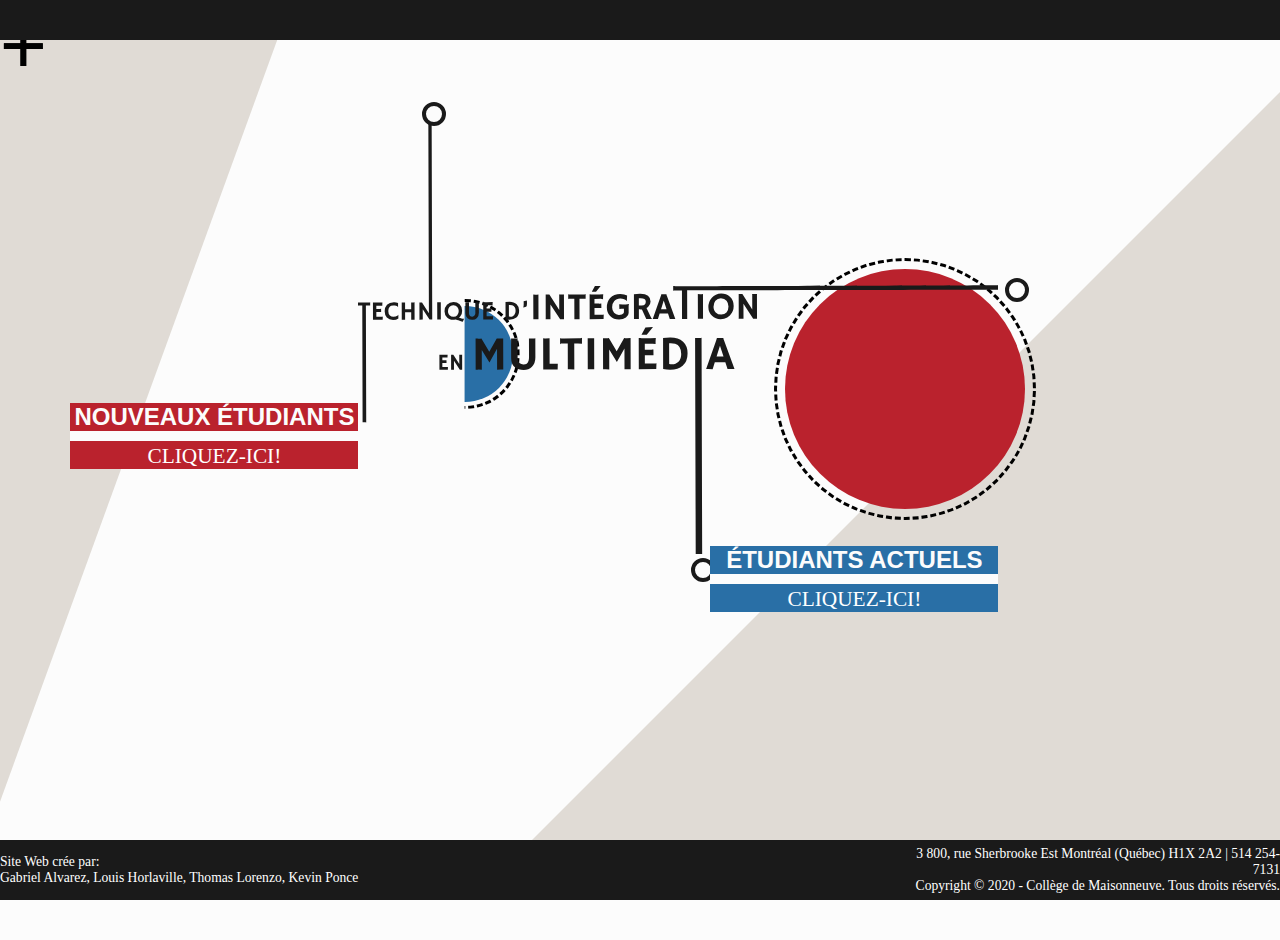
==== index.html @ 07f276ff "Resou probleme resize fenêtre palcement éléments" ====
<!DOCTYPE html>
<html>
<head>
    <link rel="stylesheet" href="css/style.css">
    <meta charset="UTF-8" user-scalable=no>
    <meta name="viewport" content="width=device-width, user-scalable=no">
</head>
<body>
<div id="background-shapes">
    <div class="background-shape color-bg-2" id="background-shape-left"></div>
    <div class="background-shape color-bg-2" id="background-shape-right"></div>
</div>

<div class="animation-area">
    <ul class="box-area">
        <li>+</li>
        <li>+</li>
        <li>+</li>
        <li>+</li>
        <li>+</li>
        <li>+</li>
        <li>+</li>
        <li>+</li>

    </ul>
</div>

<div class="header color-bars">
</div>

<div id="contenu-principal">
    <div id="title">
        <div class="containerLogo">
            <div class=logo-cercle-border><div class="logo-cercle color-1"></div></div>
            <div class=cercle-n-border><div class="cercle-n color-2"></div></div>
            <img class="logo" src="images/logo.svg" alt="logo">
            <div id="cercle-cap-N" class="cercle-cap-logo"></div>
            <div id="cercle-cap-T" class="cercle-cap-logo"></div>
            <div id="cercle-cap-I" class="cercle-cap-logo"></div>
            <div id="container-etudiants-nouveaux" class="container-etudiants color-1"> <div class="color-1"></div> <div id="et-nouveaux-title">NOUVEAUX ÉTUDIANTS</div> <div class="separateur-etudiants"></div> <a href="#" class="button">CLIQUEZ-ICI!</a></div>
            <div id="container-etudiants-actuels" class="container-etudiants color-2"> <div class="color-2"></div> <div id="et-actuels-title">ÉTUDIANTS ACTUELS</div> <div class="separateur-etudiants"></div> <a href="#" class="button">CLIQUEZ-ICI!</a></div>
        </div>
        
    </div>
</div>

</body>

<footer class="footer color-bars">
    <div class="credits" >
        <p>Site Web crée par:</p>
        <p>Gabriel Alvarez, Louis Horlaville, Thomas Lorenzo, Kevin Ponce</p>
    </div>

    <div class="contacts" >
        <p>3 800, rue Sherbrooke Est Montréal (Québec) H1X 2A2 | 514 254-7131</p>
        <p>Copyright © 2020 - Collège de Maisonneuve. Tous droits réservés.</p>
    </div>
</footer>

<script src="js/accueil.js" type="text/javascript"></script> 

</html>
---- css/style.css ----
@font-face {
    font-family: "bahnschrift";
    src: href("/fonts/BAHNSCHRIFT.TTF");
}

*{
    margin:0;
    padding: 0;
}

html {
    height: 100%;
}

body {
    position: relative;
    font-family: Arial;
    background-color: #FCFCFC;
    margin: 0;
    height: 100%;
    min-height: 100%;
}

.header {
    padding: 20px;
    text-align: center;
    color: white;
    font-size: 30px;
}

#contenu-principal{
    width: 100%;
    height: 100%;
}

.fadeout {
    animation: fadeout 0.2s linear;  
    animation-fill-mode: forwards;
}

.fadein {
    animation: fadein 0.2s linear;  
    animation-fill-mode: forwards;  
}

@keyframes fadeout{
    from {
        opacity: 1;
    }

    to {
        opacity: 0;
    }
}

@keyframes fadein{
    from {
        opacity: 0;
    }

    to {
        opacity: 1;
    }
}

#container-etudiants-contenu{
    opacity: 0;
    animation: fadein 0.2s linear;  
    animation-fill-mode: forwards;  
    animation-delay: 0.5s;
}


/* Éléments à placer (boutons,etc.)*/
.button-back{
    float: left;
    text-decoration: none;
    color: white;
    margin-left: 20px;
}


/* couleurs principales de la page */

.color-bg{
    background-color: #FCFCFC;
}

.color-bg-2{
    background: #E0DBD5;
}

.color-bars{
    background-color: #1A1A1A;
}

.color-1{
    background-color: #BA222D;
}

.color-2{
    background-color: #296FA6;
}

.color-3{
    background-color: #DC7E25;
}



/* Éléments d'arrière plan animés */

.animation-area{
    width: 100%;
    height: 100%;
    position:absolute;
    font-size: 5rem;
    z-index: -2;
}

.box-area{
    position: absolute;
    top: 0;
    left: 0;
    width:100%;
    height:100%;
    overflow: hidden;
}

.box-area li{
    position: absolute;
    display: block;
    list-style: none;
    width: 25px;
    height: 25px;
    animation: animate 10s linear infinite;  
}

/* todo with javascript */

.box-area li:nth-child(1){
    left: 200px;
    top: 100%;
    animation-name: animate;
    animation-delay: 0s;
    animation-duration: 10s;
    animation-timing-function: linear;
}

.box-area li:nth-child(2){
    left: 650px;
    top: 100%;
    animation-name: animate;
    animation-delay: 6s;
    animation-duration: 10s;
    animation-timing-function: linear;
}

.box-area li:nth-child(3){
    left: 100px;
    top: 100%;
    animation-name: animate;
    animation-delay: 3s;
    animation-duration: 10s;
    animation-timing-function: linear;
}

.box-area li:nth-child(4){
    left: 700px;
    top: 100%;
    animation-name: animate;
    animation-delay: 1s;
    animation-duration: 10s;
    animation-timing-function: linear;
}

.box-area li:nth-child(5){
    left: 550px;
    top: 100%;
    animation-name: animate;
    animation-delay: 8s;
    animation-duration: 10s;
    animation-timing-function: linear;
}

.box-area li:nth-child(6){
    left: 400px;
    top: 100%;
    animation-name: animate;
    animation-delay: 4s;
    animation-duration: 10s;
    animation-timing-function: linear;
}

@keyframes animate{
    from {
        transform: translateX(0) translateY(0) rotate(0deg);
        opacity: 1;
    }

    to {
        transform: translateX(800px) translateY(-800px) rotate(360deg);
        opacity: 0;
    }
}

/* end of todo */

#title{
    height:100%;
    width: 50%;
    position: absolute; /* or absolute */
    left: 28%;
}

.containerLogo {
    height: 75%;
    margin: auto;
    margin-top:13%;
    position: relative;
}

.footer {
    display: flex;
    justify-content: center;
    color: white;
    font-family: "bahnschrift";
    font-size: 0.85rem;

    position:absolute;
    bottom:0;
    width:100%;
    height:60px;   /* Height of the footer */
}

.credits{
    margin-top: auto;
    margin-bottom: auto;
    text-align: left;
    float: left;
    width: 75%;
}

.contacts{
    margin-top: auto;
    margin-bottom: auto;
    text-align: right;
    float: right;
}

/* Formes géométriques de la page */

.cercle-n{
    margin: auto;
    margin-top: 0.25rem;
    border-radius:50%;
    width: 6rem;
    height: 6rem;
}

.cercle-n-border{
    position: absolute;
    border: black;
    border-style: dashed;
    border-radius:50%;

    clip-path: inset(0 0 0 50%);


    left: 8%;
    top: 26%;

    z-index: -1;

    width: 6.5rem;
    height: 6.5rem;
}


.logo-cercle{
    margin: auto;
    margin-top: 0.5rem;
    border-radius:50%;

    width: 15rem;
    height: 15rem;
}

.logo-cercle-border{
    position: absolute;
    border: black;
    border-style: dashed;
    border-radius:50%;

    left: 65%;
    top: 20%;

    z-index: -1;

    width: 16rem;
    height: 16rem;

    animation-name: spin;
    animation-duration: 25s;
    animation-iteration-count: infinite;
    animation-timing-function: linear; 
}

@keyframes spin {
    from {
        transform:rotate(0deg);
    }
    to {
        transform:rotate(360deg);
    }
}


/* Cercles qui apparaissent dans le logo */
.cercle-cap-logo{
    position: absolute;
    border-radius: 100%;
    border-color: #1A1A1A;
    border-width: 0.3rem;
    width: 1rem;
    height: 1rem;
    border-style: solid;
    text-align: center;
    font-weight: bolder;
    font-size: 3rem;
    transform-origin: 0 0;
}



#cercle-cap-N{
    left: 0;
    top: 0;
}

#cercle-cap-T{
    left: 0;
    top: 0;
}

#cercle-cap-I{
    left: 0;
    top: 0;
}


/* Sections étudiants */

.container-etudiants{
    position: absolute;
    font-size: 24px;
    text-align: center;
    width: 45%;
    transform-origin: 0 0;
}

.container-etudiants-animate{
    position: absolute;
    width: 9999%;
    height: 9999%;
    z-index: -1;
}

#container-etudiants-nouveaux{
    transform: translate(-100%,0);
    top:57%;
    left:0;
}
#container-etudiants-actuels{
    left:55%;
    top: 86.5%;
}

#container-etudiants-fullscreen{
    width: 90%;
    height: 70%;
    display: block;
    margin-left: 5%;
    margin-right: 5%;
    margin-top: 5%;
    margin-bottom: 5%;

    animation: etudiants-fill 1s;  
    animation-fill-mode: forwards;  
}

@keyframes etudiants-fill{
    from {
        height: 0%;
    }

    to {
        height: 70%;
    }
}

.separateur-etudiants{
    background-color: #FCFCFC;
    height: 10px;
}

#et-nouveaux-title{
    color: #FCFCFC;
    font-size: 24px;
    font-weight: bold;
}

#et-actuels-title{
    color: #FCFCFC;
    font-size: 24px;
    font-weight: bold;
}

#et-menu-title{
    color: #FCFCFC;
    font-size: 42px;
    font-weight: bold;
    margin-top: 1%;
    margin-bottom: 1%;
}

#et-menu-desc{
    color: #FCFCFC;
    font-size: 24px;
    text-align: left;
    width: 60%;
    margin: 5%;
}

#et-menu-image{
    width: 380px;
    height: 380px;
    margin: 5%;
    margin-right: 50px;
    margin-bottom: 15%;
}

#et-menu-contenu{
    display: grid;
    grid-template-columns: auto auto auto;
    height: 75%;
}

.button {
    border: none;
    font-family: "bahnschrift";
    color: white;
    text-align: center;
    text-decoration: none;
    display: inline-block;
    font-size: 16pt;
    cursor: pointer;
}

#et-liensutiles-liste{
    display: flex;
    justify-content: center;
    list-style-type: none;
}

#et-liensutiles-liste > li{
    margin-left: 5%;
    margin-right: 5%;
    margin-top: 1.5%;
}

/* Formes d'arrière plan anglés */

#background-shapes{
    width: 100%;
    height: 100%;
    position:absolute;
    overflow: hidden;
    z-index: -3;
}

.background-shape{
    height: 100%;
    position:absolute;
}

#background-shape-left {
    width: 30%;
	transform: skew(-20deg);
    left: -20%;
}

#background-shape-right {
    width: 60%;
	transform: skew(-45deg);
    margin-left: 72%;
}

.invisible{
    display: none;
}
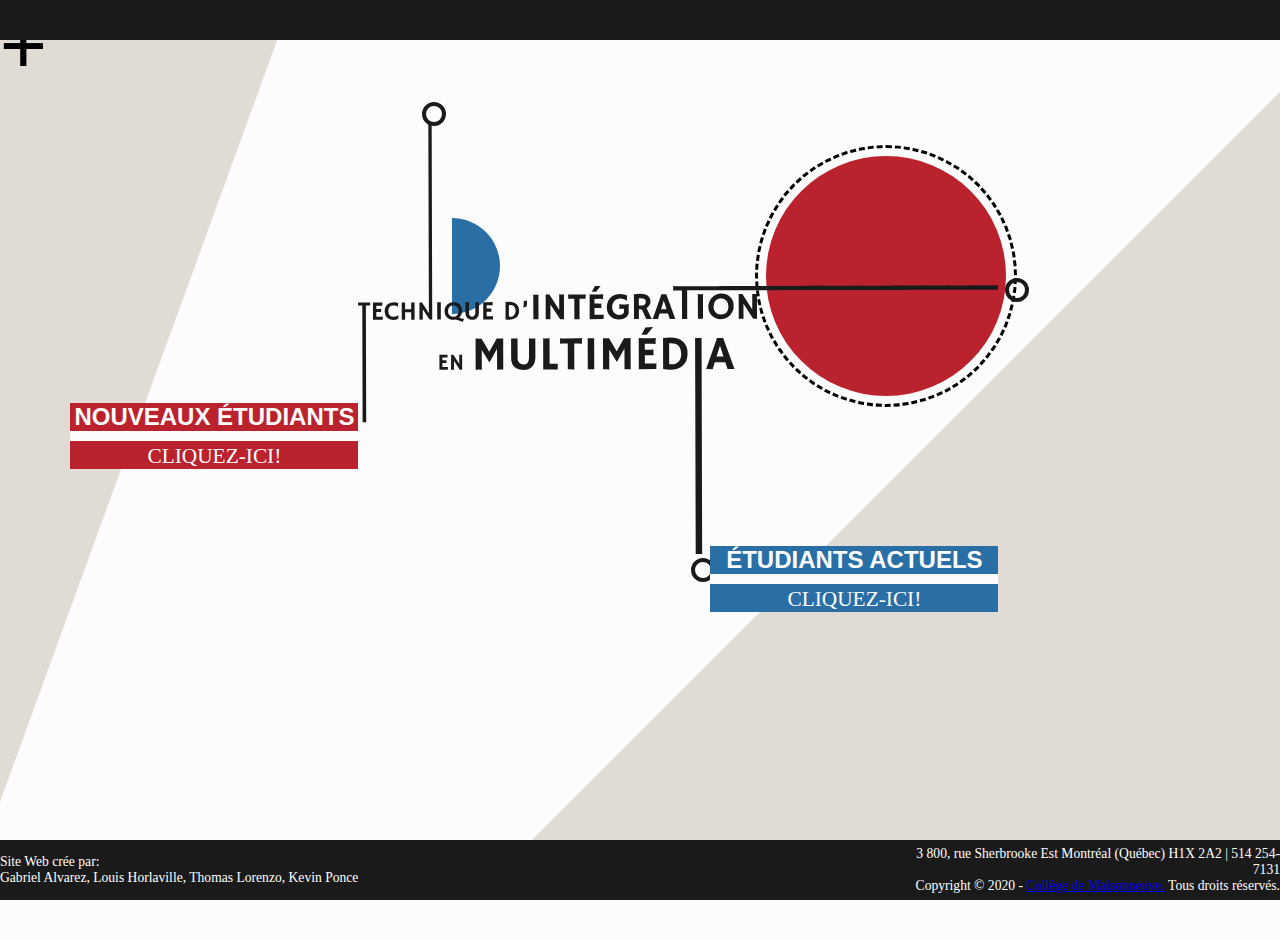
==== commit 90cfe89e: "lien collège footer" ====
--- a/index.html
+++ b/index.html
@@ -54,7 +54,7 @@
 
     <div class="contacts" >
         <p>3 800, rue Sherbrooke Est Montréal (Québec) H1X 2A2 | 514 254-7131</p>
-        <p>Copyright © 2020 - Collège de Maisonneuve. Tous droits réservés.</p>
+        <p>Copyright © 2020 -  <a href="https://www.cmaisonneuve.qc.ca/">Collège de Maisonneuve.</a>  Tous droits réservés.</p>
     </div>
 </footer>
 
--- a/css/style.css
+++ b/css/style.css
@@ -209,6 +209,8 @@
 #title{
     height:100%;
     width: 50%;
+    min-width: 50%;
+    min-height: 100%;
     position: absolute; /* or absolute */
     left: 28%;
 }
@@ -260,9 +262,9 @@
 
 .cercle-n-border{
     position: absolute;
-    border: black;
-    border-style: dashed;
-    border-radius:50%;
+    /* border: black; */
+    /* border-style: dashed; */
+    /* border-radius:50%; */
 
     clip-path: inset(0 0 0 50%);
 
@@ -292,8 +294,8 @@
     border-style: dashed;
     border-radius:50%;
 
-    left: 65%;
-    top: 20%;
+    /* left: 65%; */
+    /* top: 20%; */
 
     z-index: -1;
 
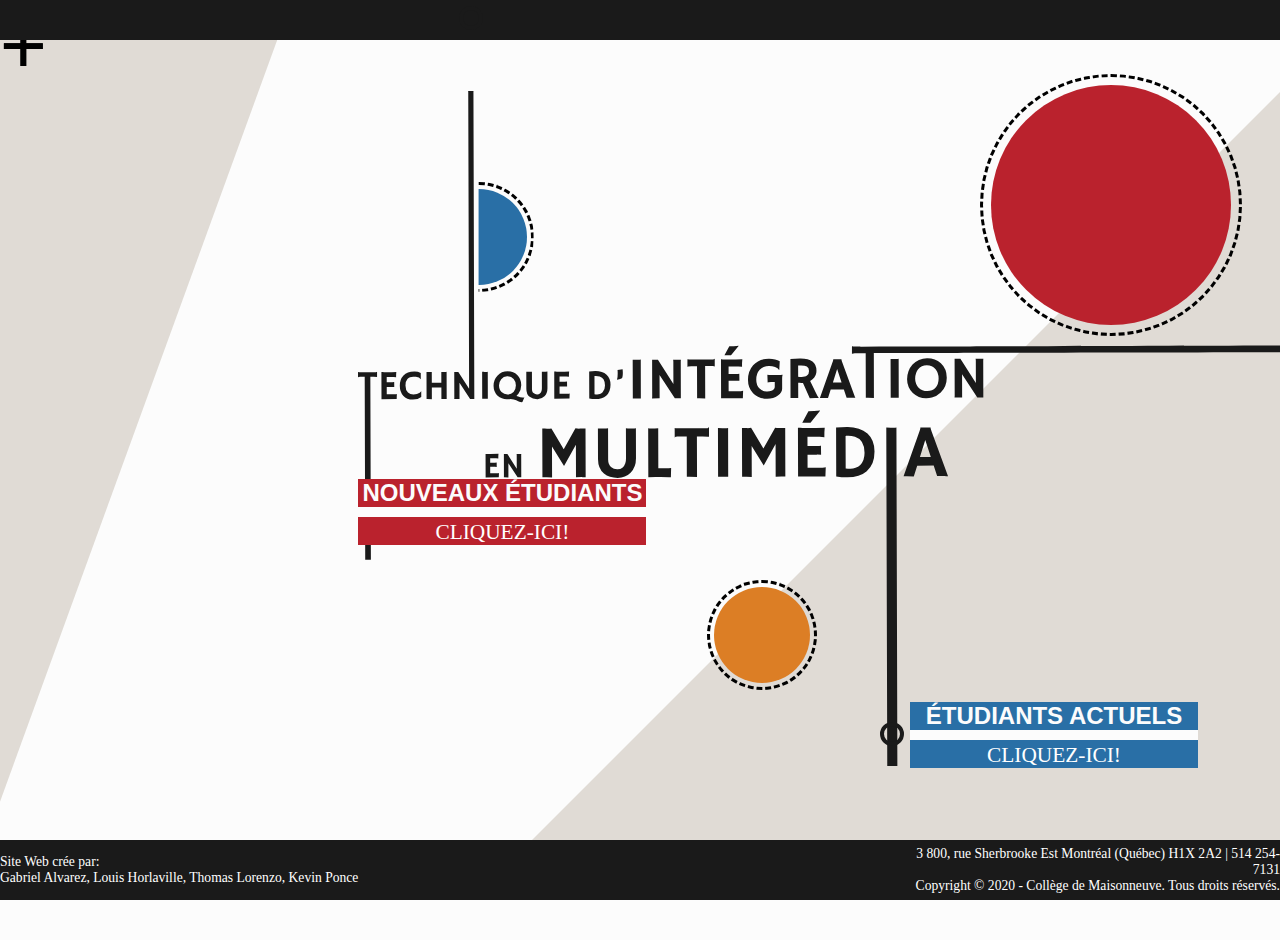
==== commit 442010a7: "restructure de la page grille de chemninement et changement du css" ====
--- a/index.html
+++ b/index.html
@@ -2,8 +2,7 @@
 <html>
 <head>
     <link rel="stylesheet" href="css/style.css">
-    <meta charset="UTF-8" user-scalable=no>
-    <meta name="viewport" content="width=device-width, user-scalable=no">
+    <meta charset="UTF-8">
 </head>
 <body>
 <div id="background-shapes">
@@ -30,17 +29,16 @@
 
 <div id="contenu-principal">
     <div id="title">
-        <div class="containerLogo">
-            <div class=logo-cercle-border><div class="logo-cercle color-1"></div></div>
-            <div class=cercle-n-border><div class="cercle-n color-2"></div></div>
-            <img class="logo" src="images/logo.svg" alt="logo">
-            <div id="cercle-cap-N" class="cercle-cap-logo"></div>
-            <div id="cercle-cap-T" class="cercle-cap-logo"></div>
-            <div id="cercle-cap-I" class="cercle-cap-logo"></div>
-            <div id="container-etudiants-nouveaux" class="container-etudiants color-1"> <div class="color-1"></div> <div id="et-nouveaux-title">NOUVEAUX ÉTUDIANTS</div> <div class="separateur-etudiants"></div> <a href="#" class="button">CLIQUEZ-ICI!</a></div>
-            <div id="container-etudiants-actuels" class="container-etudiants color-2"> <div class="color-2"></div> <div id="et-actuels-title">ÉTUDIANTS ACTUELS</div> <div class="separateur-etudiants"></div> <a href="#" class="button">CLIQUEZ-ICI!</a></div>
-        </div>
-        
+
+        <div class=logo-cercle-border><div class="logo-cercle color-1"></div></div>
+        <div class=cercle-n-border><div class="cercle-n color-2"></div></div>
+        <div class=cercle-i-border><div class="cercle-i color-3"></div></div>
+        <img class="logo" src="images/logo.svg" alt="logo">
+        <div id="cercle-cap-N" class="cercle-cap-logo"></div>
+        <div id="cercle-cap-T" class="cercle-cap-logo"></div>
+        <div id="cercle-cap-I" class="cercle-cap-logo"></div>
+        <div id="container-etudiants-nouveaux" class="container-etudiants color-1"> <div class="color-1"></div> <div id="et-nouveaux-title">NOUVEAUX ÉTUDIANTS</div> <div class="separateur-etudiants"></div> <a href="#" class="button">CLIQUEZ-ICI!</a></div>
+        <div id="container-etudiants-actuels" class="container-etudiants color-2"> <div class="color-2"></div> <div id="et-actuels-title">ÉTUDIANTS ACTUELS</div> <div class="separateur-etudiants"></div> <a href="#" class="button">CLIQUEZ-ICI!</a></div>
     </div>
 </div>
 
@@ -54,7 +52,7 @@
 
     <div class="contacts" >
         <p>3 800, rue Sherbrooke Est Montréal (Québec) H1X 2A2 | 514 254-7131</p>
-        <p>Copyright © 2020 -  <a href="https://www.cmaisonneuve.qc.ca/">Collège de Maisonneuve.</a>  Tous droits réservés.</p>
+        <p>Copyright © 2020 - Collège de Maisonneuve. Tous droits réservés.</p>
     </div>
 </footer>
 
--- a/css/style.css
+++ b/css/style.css
@@ -71,15 +71,6 @@
 }
 
 
-/* Éléments à placer (boutons,etc.)*/
-.button-back{
-    float: left;
-    text-decoration: none;
-    color: white;
-    margin-left: 20px;
-}
-
-
 /* couleurs principales de la page */
 
 .color-bg{
@@ -209,17 +200,14 @@
 #title{
     height:100%;
     width: 50%;
-    min-width: 50%;
-    min-height: 100%;
     position: absolute; /* or absolute */
     left: 28%;
 }
 
-.containerLogo {
+.logo {
     height: 75%;
     margin: auto;
-    margin-top:13%;
-    position: relative;
+    margin-top:8%;
 }
 
 .footer {
@@ -256,15 +244,16 @@
     margin: auto;
     margin-top: 0.25rem;
     border-radius:50%;
+
     width: 6rem;
     height: 6rem;
 }
 
 .cercle-n-border{
     position: absolute;
-    /* border: black; */
-    /* border-style: dashed; */
-    /* border-radius:50%; */
+    border: black;
+    border-style: dashed;
+    border-radius:50%;
 
     clip-path: inset(0 0 0 50%);
 
@@ -276,6 +265,46 @@
 
     width: 6.5rem;
     height: 6.5rem;
+}
+
+.cercle-i{
+    margin: auto;
+    margin-top: 0.25rem;
+    border-radius:50%;
+
+    width: 6rem;
+    height: 6rem;
+}
+
+.cercle-i-border{
+    position: absolute;
+    border: black;
+    border-style: dashed;
+    border-radius:50%;
+
+    clip-path: inset(0 0 0 -50%);
+
+
+    left: 54.5%;
+    top: 60%;
+
+    z-index: -1;
+
+    width: 6.5rem;
+    height: 6.5rem;
+    animation-name: spin2;
+    animation-duration: 25s;
+    animation-iteration-count: infinite;
+    animation-timing-function: linear; 
+}
+
+@keyframes spin2 {
+    from {
+        transform:rotate(0deg);
+    }
+    to {
+        transform:rotate(-360deg);
+    }
 }
 
 
@@ -294,8 +323,8 @@
     border-style: dashed;
     border-radius:50%;
 
-    /* left: 65%; */
-    /* top: 20%; */
+    left: 72%;
+    top: 20%;
 
     z-index: -1;
 
@@ -330,24 +359,21 @@
     text-align: center;
     font-weight: bolder;
     font-size: 3rem;
-    transform-origin: 0 0;
-}
-
-
+}
 
 #cercle-cap-N{
-    left: 0;
-    top: 0;
+    left: 11.4%;
+    top: 4.75%;
 }
 
 #cercle-cap-T{
-    left: 0;
-    top: 0;
+    left: 114%;
+    top: 35%;
 }
 
 #cercle-cap-I{
-    left: 0;
-    top: 0;
+    left: 59%;
+    top: 83.25%;
 }
 
 
@@ -358,7 +384,6 @@
     font-size: 24px;
     text-align: center;
     width: 45%;
-    transform-origin: 0 0;
 }
 
 .container-etudiants-animate{
@@ -369,13 +394,12 @@
 }
 
 #container-etudiants-nouveaux{
-    transform: translate(-100%,0);
-    top:57%;
-    left:0;
+    left: -45%;
+    top: 57%;
 }
 #container-etudiants-actuels{
-    left:55%;
-    top: 86.5%;
+    left: 62.25%;
+    top: 78.5%;
 }
 
 #container-etudiants-fullscreen{
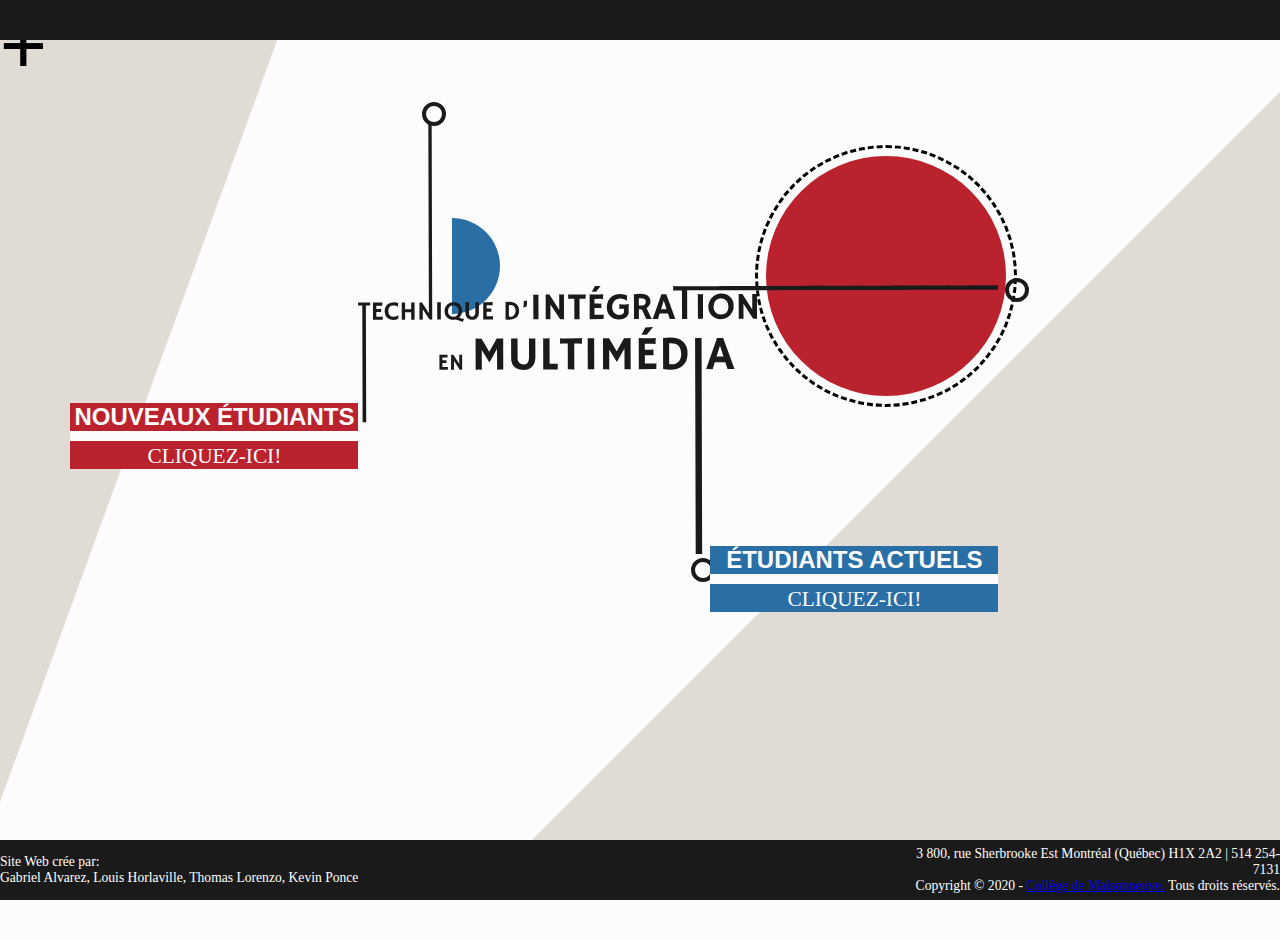
==== commit 4af49458: "Merge branch 'master' into GA-Cheminement" ====
--- a/index.html
+++ b/index.html
@@ -2,7 +2,8 @@
 <html>
 <head>
     <link rel="stylesheet" href="css/style.css">
-    <meta charset="UTF-8">
+    <meta charset="UTF-8" user-scalable=no>
+    <meta name="viewport" content="width=device-width, user-scalable=no">
 </head>
 <body>
 <div id="background-shapes">
@@ -29,16 +30,16 @@
 
 <div id="contenu-principal">
     <div id="title">
-
-        <div class=logo-cercle-border><div class="logo-cercle color-1"></div></div>
-        <div class=cercle-n-border><div class="cercle-n color-2"></div></div>
-        <div class=cercle-i-border><div class="cercle-i color-3"></div></div>
-        <img class="logo" src="images/logo.svg" alt="logo">
-        <div id="cercle-cap-N" class="cercle-cap-logo"></div>
-        <div id="cercle-cap-T" class="cercle-cap-logo"></div>
-        <div id="cercle-cap-I" class="cercle-cap-logo"></div>
-        <div id="container-etudiants-nouveaux" class="container-etudiants color-1"> <div class="color-1"></div> <div id="et-nouveaux-title">NOUVEAUX ÉTUDIANTS</div> <div class="separateur-etudiants"></div> <a href="#" class="button">CLIQUEZ-ICI!</a></div>
-        <div id="container-etudiants-actuels" class="container-etudiants color-2"> <div class="color-2"></div> <div id="et-actuels-title">ÉTUDIANTS ACTUELS</div> <div class="separateur-etudiants"></div> <a href="#" class="button">CLIQUEZ-ICI!</a></div>
+        <div class="containerLogo">
+            <div class=logo-cercle-border><div class="logo-cercle color-1"></div></div>
+            <div class=cercle-n-border><div class="cercle-n color-2"></div></div>
+            <img class="logo" src="images/logo.svg" alt="logo">
+            <div id="cercle-cap-N" class="cercle-cap-logo"></div>
+            <div id="cercle-cap-T" class="cercle-cap-logo"></div>
+            <div id="cercle-cap-I" class="cercle-cap-logo"></div>
+            <div id="container-etudiants-nouveaux" class="container-etudiants color-1"> <div class="color-1"></div> <div id="et-nouveaux-title">NOUVEAUX ÉTUDIANTS</div> <div class="separateur-etudiants"></div> <a href="#" class="button">CLIQUEZ-ICI!</a></div>
+            <div id="container-etudiants-actuels" class="container-etudiants color-2"> <div class="color-2"></div> <div id="et-actuels-title">ÉTUDIANTS ACTUELS</div> <div class="separateur-etudiants"></div> <a href="#" class="button">CLIQUEZ-ICI!</a></div>
+        </div>      
     </div>
 </div>
 
@@ -52,7 +53,7 @@
 
     <div class="contacts" >
         <p>3 800, rue Sherbrooke Est Montréal (Québec) H1X 2A2 | 514 254-7131</p>
-        <p>Copyright © 2020 - Collège de Maisonneuve. Tous droits réservés.</p>
+        <p>Copyright © 2020 -  <a href="https://www.cmaisonneuve.qc.ca/">Collège de Maisonneuve.</a>  Tous droits réservés.</p>
     </div>
 </footer>
 
--- a/css/style.css
+++ b/css/style.css
@@ -71,6 +71,15 @@
 }
 
 
+/* Éléments à placer (boutons,etc.)*/
+.button-back{
+    float: left;
+    text-decoration: none;
+    color: white;
+    margin-left: 20px;
+}
+
+
 /* couleurs principales de la page */
 
 .color-bg{
@@ -200,14 +209,17 @@
 #title{
     height:100%;
     width: 50%;
+    min-width: 50%;
+    min-height: 100%;
     position: absolute; /* or absolute */
     left: 28%;
 }
 
-.logo {
+.containerLogo {
     height: 75%;
     margin: auto;
-    margin-top:8%;
+    margin-top:13%;
+    position: relative;
 }
 
 .footer {
@@ -244,16 +256,15 @@
     margin: auto;
     margin-top: 0.25rem;
     border-radius:50%;
-
     width: 6rem;
     height: 6rem;
 }
 
 .cercle-n-border{
     position: absolute;
-    border: black;
-    border-style: dashed;
-    border-radius:50%;
+    /* border: black; */
+    /* border-style: dashed; */
+    /* border-radius:50%; */
 
     clip-path: inset(0 0 0 50%);
 
@@ -322,9 +333,8 @@
     border: black;
     border-style: dashed;
     border-radius:50%;
-
-    left: 72%;
-    top: 20%;
+    /* left: 65%; */
+    /* top: 20%; */
 
     z-index: -1;
 
@@ -359,21 +369,24 @@
     text-align: center;
     font-weight: bolder;
     font-size: 3rem;
-}
+    transform-origin: 0 0;
+}
+
+
 
 #cercle-cap-N{
-    left: 11.4%;
-    top: 4.75%;
+    left: 0;
+    top: 0;
 }
 
 #cercle-cap-T{
-    left: 114%;
-    top: 35%;
+    left: 0;
+    top: 0;
 }
 
 #cercle-cap-I{
-    left: 59%;
-    top: 83.25%;
+    left: 0;
+    top: 0;
 }
 
 
@@ -384,6 +397,7 @@
     font-size: 24px;
     text-align: center;
     width: 45%;
+    transform-origin: 0 0;
 }
 
 .container-etudiants-animate{
@@ -394,12 +408,13 @@
 }
 
 #container-etudiants-nouveaux{
-    left: -45%;
-    top: 57%;
+    transform: translate(-100%,0);
+    top:57%;
+    left:0;
 }
 #container-etudiants-actuels{
-    left: 62.25%;
-    top: 78.5%;
+    left:55%;
+    top: 86.5%;
 }
 
 #container-etudiants-fullscreen{
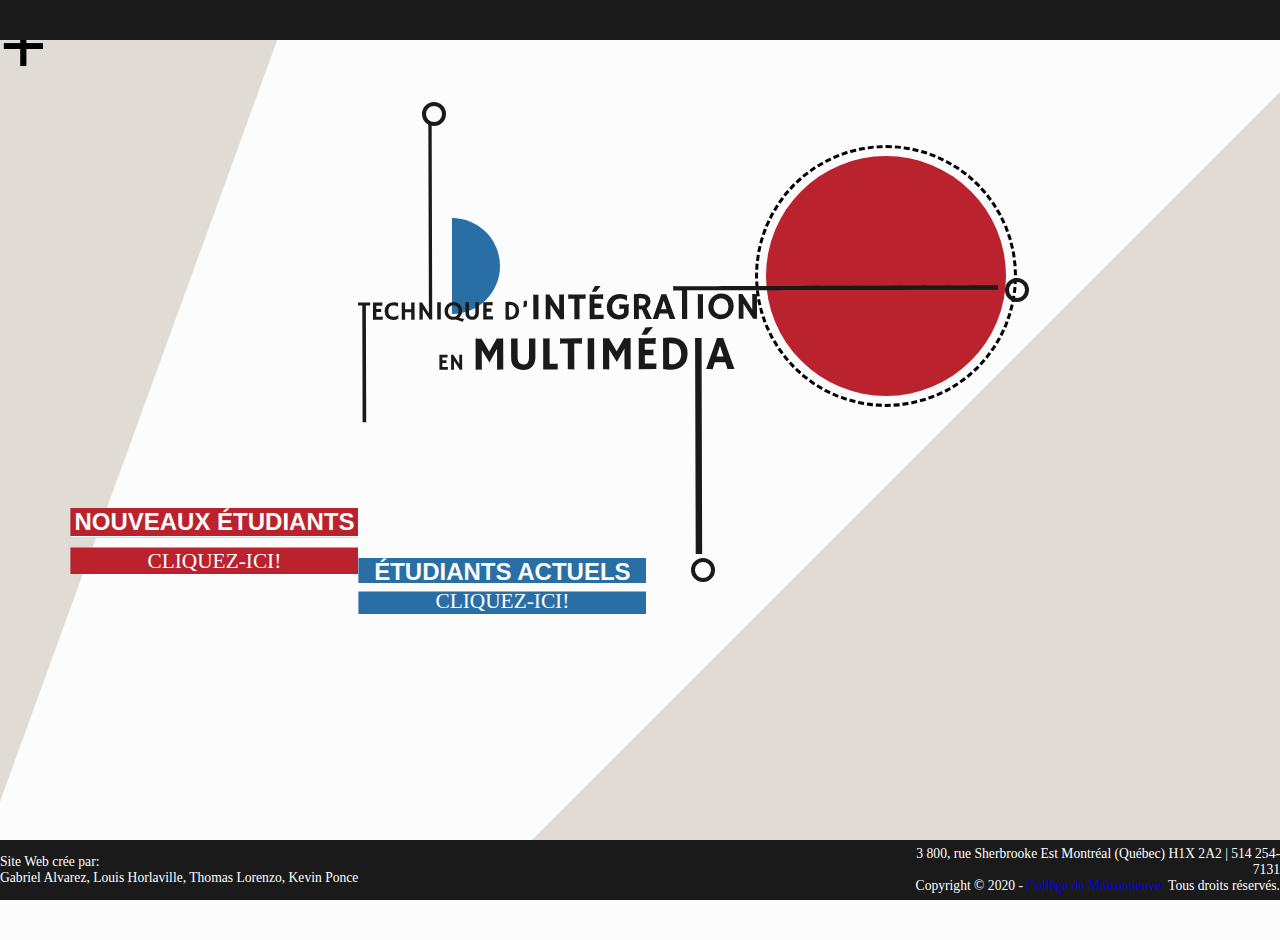
==== commit 00158a5f: "ajuster le html pour les masques" ====
--- a/index.html
+++ b/index.html
@@ -37,9 +37,9 @@
             <div id="cercle-cap-N" class="cercle-cap-logo"></div>
             <div id="cercle-cap-T" class="cercle-cap-logo"></div>
             <div id="cercle-cap-I" class="cercle-cap-logo"></div>
-            <div id="container-etudiants-nouveaux" class="container-etudiants color-1"> <div class="color-1"></div> <div id="et-nouveaux-title">NOUVEAUX ÉTUDIANTS</div> <div class="separateur-etudiants"></div> <a href="#" class="button">CLIQUEZ-ICI!</a></div>
-            <div id="container-etudiants-actuels" class="container-etudiants color-2"> <div class="color-2"></div> <div id="et-actuels-title">ÉTUDIANTS ACTUELS</div> <div class="separateur-etudiants"></div> <a href="#" class="button">CLIQUEZ-ICI!</a></div>
-        </div>      
+            <div class="position-container-etudiants" id="position-container-etudiants-nouveaux"><div class="separateur-etudiants"><div id="container-etudiants-nouveaux" class="container-etudiants color-1 mask-etudiant"> <div class="color-1"></div> <div id="et-nouveaux-title">NOUVEAUX ÉTUDIANTS</div> <div class="separateur-etudiants"></div> <a href="#" class="button">CLIQUEZ-ICI!</a></div></div></div>
+            <div class="position-container-etudiants" id="position-container-etudiants-actuels"><div class="separateur-etudiants"><div id="container-etudiants-actuels" class="container-etudiants color-2 mask-etudiant"> <div class="color-2"></div> <div id="et-actuels-title">ÉTUDIANTS ACTUELS</div><a href="#" class="button">CLIQUEZ-ICI!</a></div></div></div>
+        </div>
     </div>
 </div>
 
--- a/css/style.css
+++ b/css/style.css
@@ -191,6 +191,116 @@
     animation-duration: 10s;
     animation-timing-function: linear;
 }
+.prog {
+    border: none;
+    font-family: "bahnschrift";
+    color:red ;
+    text-align: center;
+    text-decoration: none;
+    display: inline-block;
+    font-size: 62pt;
+    cursor: pointer;
+    position: absolute;
+}
+
+.prog:active {
+   text-shadow: salmon 3px 3px,
+   salmon -3px 3px,
+   salmon -3px -3px,
+   salmon 3px -3px ; 
+
+}
+.design {
+    border: none;
+    font-family: "bahnschrift";
+    color:teal ;
+    text-align: center;
+    text-decoration: none;
+    display: inline-block;
+    font-size: 62pt;
+    cursor: pointer;
+    position: absolute;
+}
+.design:active {
+    text-shadow:turquoise 3px 3px,
+   turquoise -3px 3px,
+   turquoise -3px -3px,
+   turquoise 3px -3px ; 
+ 
+ }
+
+#camille{
+    left: 50%;
+    bottom: 42%;
+}
+
+#martin{
+    left: 64%;
+    bottom: 64%;
+}
+
+#denis{
+    left: 53%;
+    bottom: 14%;
+}
+#dominic{
+    left: 22%;
+    bottom: 65%;
+}
+
+#vahik{
+    left: 44%;
+    bottom: 79%;
+}
+
+#gregory{
+    left: 68%;
+    bottom: 43%;
+}
+
+#david{
+    left: 40%;
+    bottom: 22%;
+}
+
+#mathieu{
+    left: 84%;
+    bottom: 17%;
+}
+
+#manon{
+    left: 83%;
+    bottom: 74%;
+}
+#vincent{
+    left: 50%;
+    bottom: 42%;
+}
+
+#johanne{
+    left: 15%;
+    bottom: 23%;
+}
+
+#eddy{
+    left: 23%;
+    bottom: 84%;
+}
+
+#caroline{
+    left: 63%;
+    bottom: 16%;
+}
+
+#ahmed{
+    left: 94%;
+    bottom: 54%;
+}
+
+
+
+
+
 
 @keyframes animate{
     from {
@@ -391,13 +501,30 @@
 
 
 /* Sections étudiants */
+.position-container-etudiants{
+    position: absolute;
+    transform-origin: 0 0;
+    width: 45%;
+}
+#position-container-etudiants-nouveaux{
+    top:57%;
+    left:0;
+}à
+
+#position-container-etudiants-nouveaux{
+    left:55%;
+    top: 86.5%;
+}
 
 .container-etudiants{
-    position: absolute;
     font-size: 24px;
     text-align: center;
-    width: 45%;
-    transform-origin: 0 0;
+}
+
+.mask-etudiant{
+    clip-path: polygon(
+        0 0, 102% 0, 102% 100%, 0 100%, 0 60%, 101% 60%, 101% 45%, 0 45%, 0 0 
+     );
 }
 
 .container-etudiants-animate{
@@ -409,12 +536,6 @@
 
 #container-etudiants-nouveaux{
     transform: translate(-100%,0);
-    top:57%;
-    left:0;
-}
-#container-etudiants-actuels{
-    left:55%;
-    top: 86.5%;
 }
 
 #container-etudiants-fullscreen{
@@ -441,7 +562,8 @@
 }
 
 .separateur-etudiants{
-    background-color: #FCFCFC;
+     background-color: #FCFCFC; 
+
     height: 10px;
 }
 
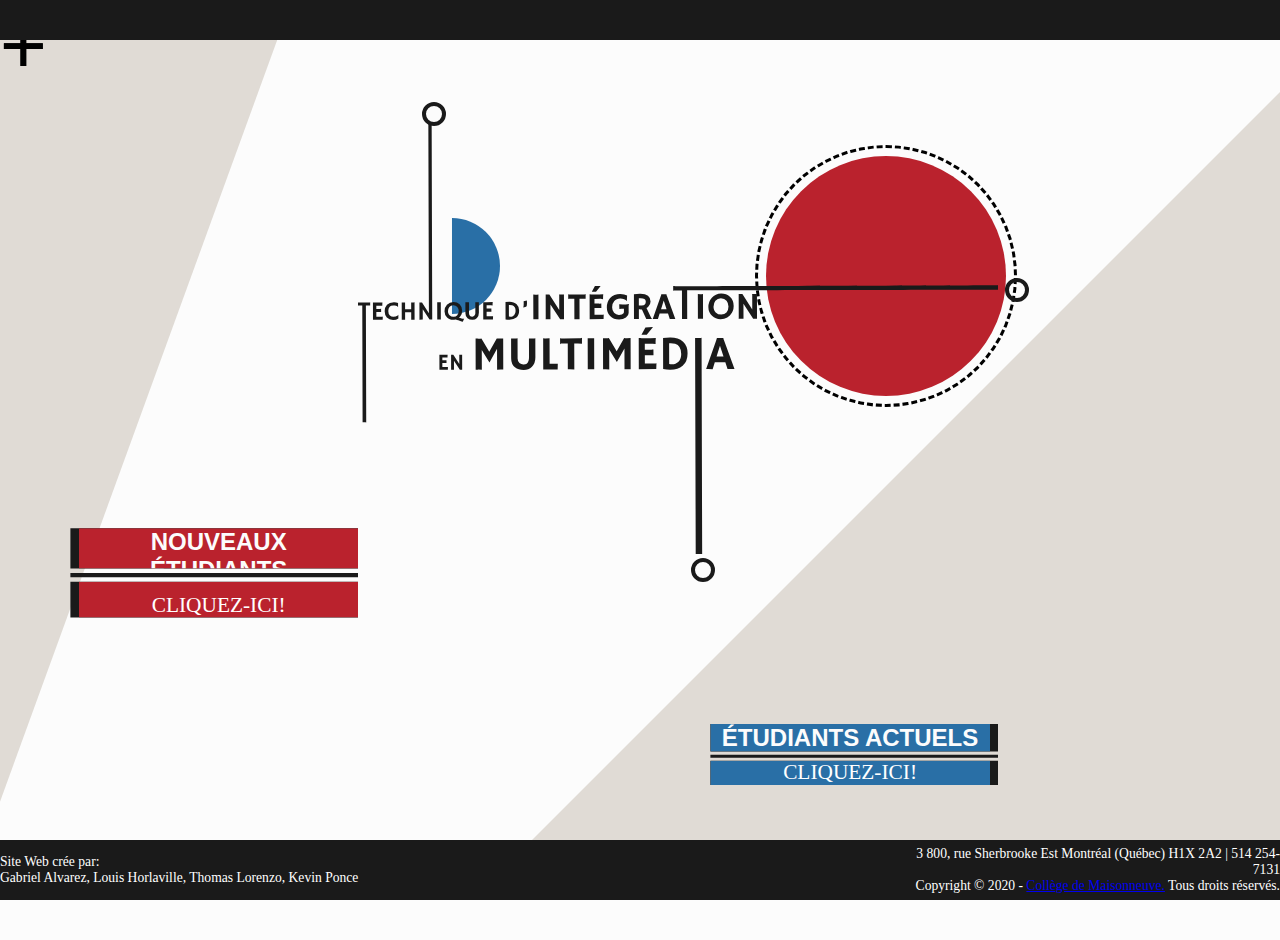
==== commit d9ee99d9: "ajusté lignes menus accueil" ====
--- a/index.html
+++ b/index.html
@@ -37,8 +37,8 @@
             <div id="cercle-cap-N" class="cercle-cap-logo"></div>
             <div id="cercle-cap-T" class="cercle-cap-logo"></div>
             <div id="cercle-cap-I" class="cercle-cap-logo"></div>
-            <div class="position-container-etudiants" id="position-container-etudiants-nouveaux"><div class="separateur-etudiants"><div id="container-etudiants-nouveaux" class="container-etudiants color-1 mask-etudiant"> <div class="color-1"></div> <div id="et-nouveaux-title">NOUVEAUX ÉTUDIANTS</div> <div class="separateur-etudiants"></div> <a href="#" class="button">CLIQUEZ-ICI!</a></div></div></div>
-            <div class="position-container-etudiants" id="position-container-etudiants-actuels"><div class="separateur-etudiants"><div id="container-etudiants-actuels" class="container-etudiants color-2 mask-etudiant"> <div class="color-2"></div> <div id="et-actuels-title">ÉTUDIANTS ACTUELS</div><a href="#" class="button">CLIQUEZ-ICI!</a></div></div></div>
+            <div class="position-container-etudiants" id="position-container-etudiants-nouveaux"><div class="separateur-etudiants mask-ligne-etudiants-nouveaux"><div id="container-etudiants-nouveaux" class="container-etudiants color-1 mask-etudiant"> <div class="color-1"></div> <div id="et-nouveaux-title">NOUVEAUX ÉTUDIANTS</div><a href="#" class="button">CLIQUEZ-ICI!</a></div></div></div>
+            <div class="position-container-etudiants" id="position-container-etudiants-actuels"><div class="separateur-etudiants mask-ligne-etudiants-actuels"><div id="container-etudiants-actuels" class="container-etudiants color-2 mask-etudiant"> <div class="color-2"></div> <div id="et-actuels-title">ÉTUDIANTS ACTUELS</div><a href="#" class="button">CLIQUEZ-ICI!</a></div></div></div>
         </div>
     </div>
 </div>
--- a/css/style.css
+++ b/css/style.css
@@ -503,22 +503,48 @@
 /* Sections étudiants */
 .position-container-etudiants{
     position: absolute;
-    transform-origin: 0 0;
     width: 45%;
-}
+    
+}
+
 #position-container-etudiants-nouveaux{
-    top:57%;
+    transform: translate(-100%,0);
+    top:60%;
     left:0;
-}à
-
-#position-container-etudiants-nouveaux{
+}
+
+#position-container-etudiants-actuels{
     left:55%;
-    top: 86.5%;
+    top: 89%;
+}
+
+.separateur-etudiants{
+    background-color: #1A1A1A; 
 }
 
 .container-etudiants{
     font-size: 24px;
     text-align: center;
+}
+
+#container-etudiants-nouveaux{
+    margin-left: 3%;
+}
+
+#container-etudiants-actuels{
+    margin-right: 3%;
+}
+
+.mask-ligne-etudiants-nouveaux{
+    clip-path: polygon(
+        0 0, 102% 0, 102% 100%, 0 100%, 0 60%, 101% 60%, 101% 55%, 0 55%, 0 50%, 101% 50%,101% 45%, 0 45%, 0 0 
+     );
+}
+
+.mask-ligne-etudiants-actuels{
+    clip-path: polygon(
+        0 0, 0 100%, 100% 100%, 100% 60%, 0 60%, 0 55%, 120% 55%, 120% 50%, 0 50%, 0 45%, 100% 45%,100% 0, 0 0 
+     );
 }
 
 .mask-etudiant{
@@ -532,10 +558,6 @@
     width: 9999%;
     height: 9999%;
     z-index: -1;
-}
-
-#container-etudiants-nouveaux{
-    transform: translate(-100%,0);
 }
 
 #container-etudiants-fullscreen{
@@ -561,11 +583,7 @@
     }
 }
 
-.separateur-etudiants{
-     background-color: #FCFCFC; 
-
-    height: 10px;
-}
+
 
 #et-nouveaux-title{
     color: #FCFCFC;
@@ -618,6 +636,8 @@
     display: inline-block;
     font-size: 16pt;
     cursor: pointer;
+    margin-top: 3%;
+
 }
 
 #et-liensutiles-liste{
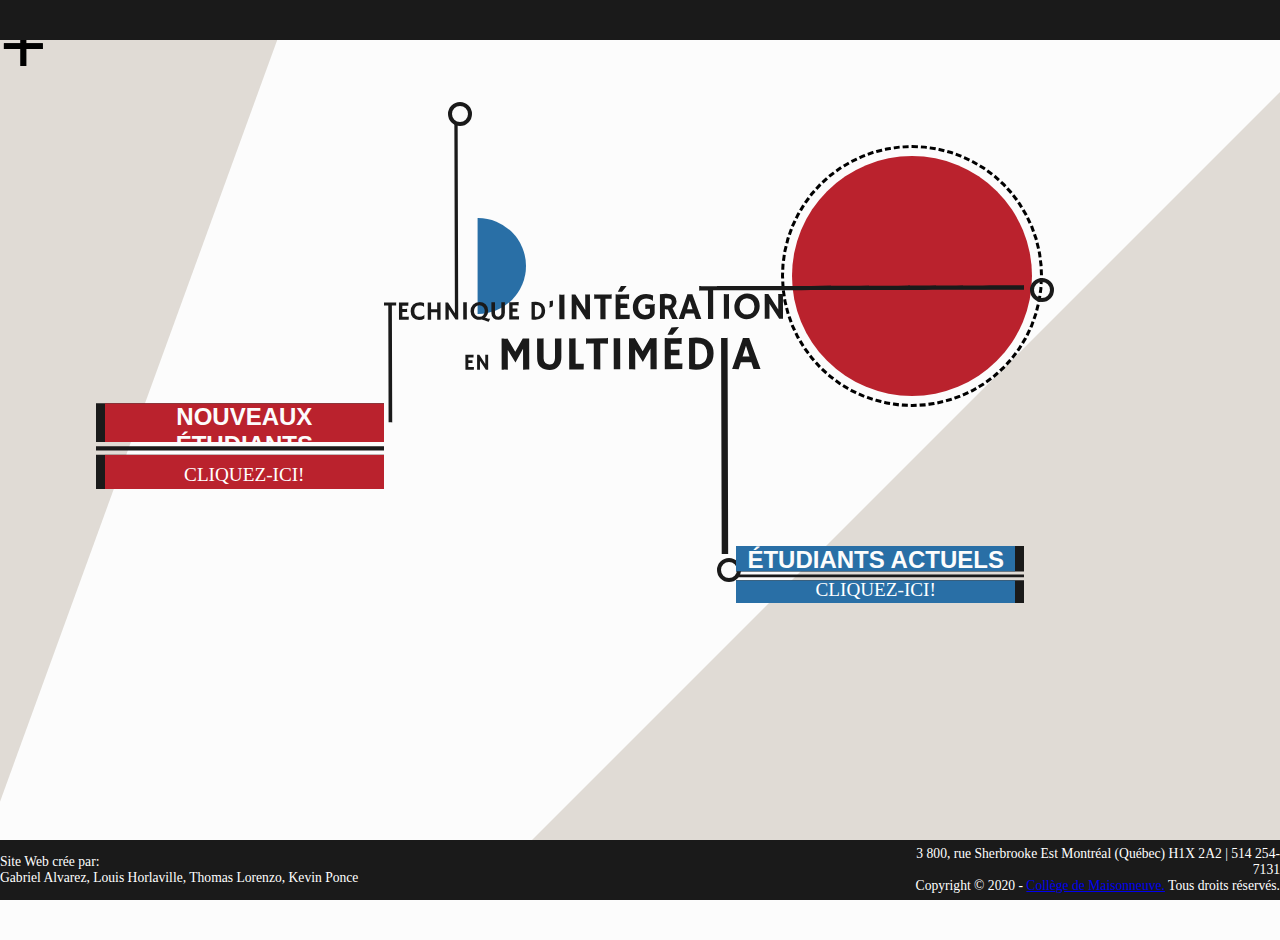
==== commit db706e2d: "ajusté le nom des fichiers svg et leur organisation pour plus d'uniformité ainsi qu'ajuster leur che" ====
--- a/index.html
+++ b/index.html
@@ -33,7 +33,7 @@
         <div class="containerLogo">
             <div class=logo-cercle-border><div class="logo-cercle color-1"></div></div>
             <div class=cercle-n-border><div class="cercle-n color-2"></div></div>
-            <img class="logo" src="images/logo.svg" alt="logo">
+            <img class="logo" src="images/svg/logo.svg" alt="logo">
             <div id="cercle-cap-N" class="cercle-cap-logo"></div>
             <div id="cercle-cap-T" class="cercle-cap-logo"></div>
             <div id="cercle-cap-I" class="cercle-cap-logo"></div>
--- a/css/style.css
+++ b/css/style.css
@@ -104,6 +104,18 @@
 
 .color-3{
     background-color: #DC7E25;
+}
+
+.color-4{
+    background-color: #8abdff;
+}
+
+.color-5{
+    background-color: #eebd38;
+}
+
+.color-text-1{
+    color: #1A1A1A;
 }
 
 
@@ -322,7 +334,7 @@
     min-width: 50%;
     min-height: 100%;
     position: absolute; /* or absolute */
-    left: 28%;
+    left: 30%;
 }
 
 .containerLogo {
@@ -515,7 +527,7 @@
 
 #position-container-etudiants-actuels{
     left:55%;
-    top: 89%;
+    bottom: 0;
 }
 
 .separateur-etudiants{
@@ -568,7 +580,8 @@
     margin-right: 5%;
     margin-top: 5%;
     margin-bottom: 5%;
-
+    padding-top: 0.3em;
+    clip-path: polygon(0 0, 100% 0, 100% 13%, 0 13%, 0 15%,100% 15%, 100% 100%, 0 100%, 0 0);
     animation: etudiants-fill 1s;  
     animation-fill-mode: forwards;  
 }
@@ -610,47 +623,114 @@
     font-size: 24px;
     text-align: left;
     width: 60%;
-    margin: 5%;
+    margin: 5% 5% 0 5%;
 }
 
 #et-menu-image{
     width: 380px;
     height: 380px;
-    margin: 5%;
+    margin: 8%;
     margin-right: 50px;
     margin-bottom: 15%;
+}
+#et-menu-contenu-container{
+    position: relative;
 }
 
 #et-menu-contenu{
     display: grid;
     grid-template-columns: auto auto auto;
-    height: 75%;
+    height: 60%;
 }
 
 .button {
     border: none;
     font-family: "bahnschrift";
     color: white;
-    text-align: center;
     text-decoration: none;
     display: inline-block;
     font-size: 16pt;
     cursor: pointer;
-    margin-top: 3%;
-
+    font-size: 0.8em;
+    padding: 1%;
+
+
+}
+
+/* NAV MENU ETUDIANTS ACCUEIL */
+.et-nav-container{
+    position: absolute;
+    top: 70%;
+    left: 2%;
+    width: 100%;
+    text-align: left;
+
+}
+
+.et-nav{
+    position: relative;
+}
+
+.metro-nav-container{
+    position: relative;
+}
+
+.croix-nav{
+    position: absolute;
+    top: -40%;
+    left: 0;
+    width: 3%;
+    transform-origin: center right;
+}
+
+.metro-nav{
+    width: 50%;
+    margin-left: 5%;
 }
 
 #et-liensutiles-liste{
-    display: flex;
-    justify-content: center;
+    margin-left: 10%;
     list-style-type: none;
+    flex-direction: row;    
 }
 
 #et-liensutiles-liste > li{
-    margin-left: 5%;
-    margin-right: 5%;
-    margin-top: 1.5%;
-}
+    position: absolute;
+    width: 20%;
+    height: 10%;
+}
+
+#et-liensutiles-liste > li:nth-child(1){
+    left:11.5%;
+}
+
+#et-liensutiles-liste > li:nth-child(2){
+    left:33%;
+}
+
+.position-bouton-menu-et{
+    position: relative;
+}
+
+.button-menu-et{
+    position: absolute;
+    top:28%;
+    left: 18%;
+
+    border: none;
+    font-family: "bahnschrift";
+    color: white;
+    text-decoration: none;
+    cursor: pointer;
+    font-size: 0.8em;
+ 
+}
+
+.list-circle{
+    width: 2em;
+}
+
+
 
 /* Formes d'arrière plan anglés */
 
